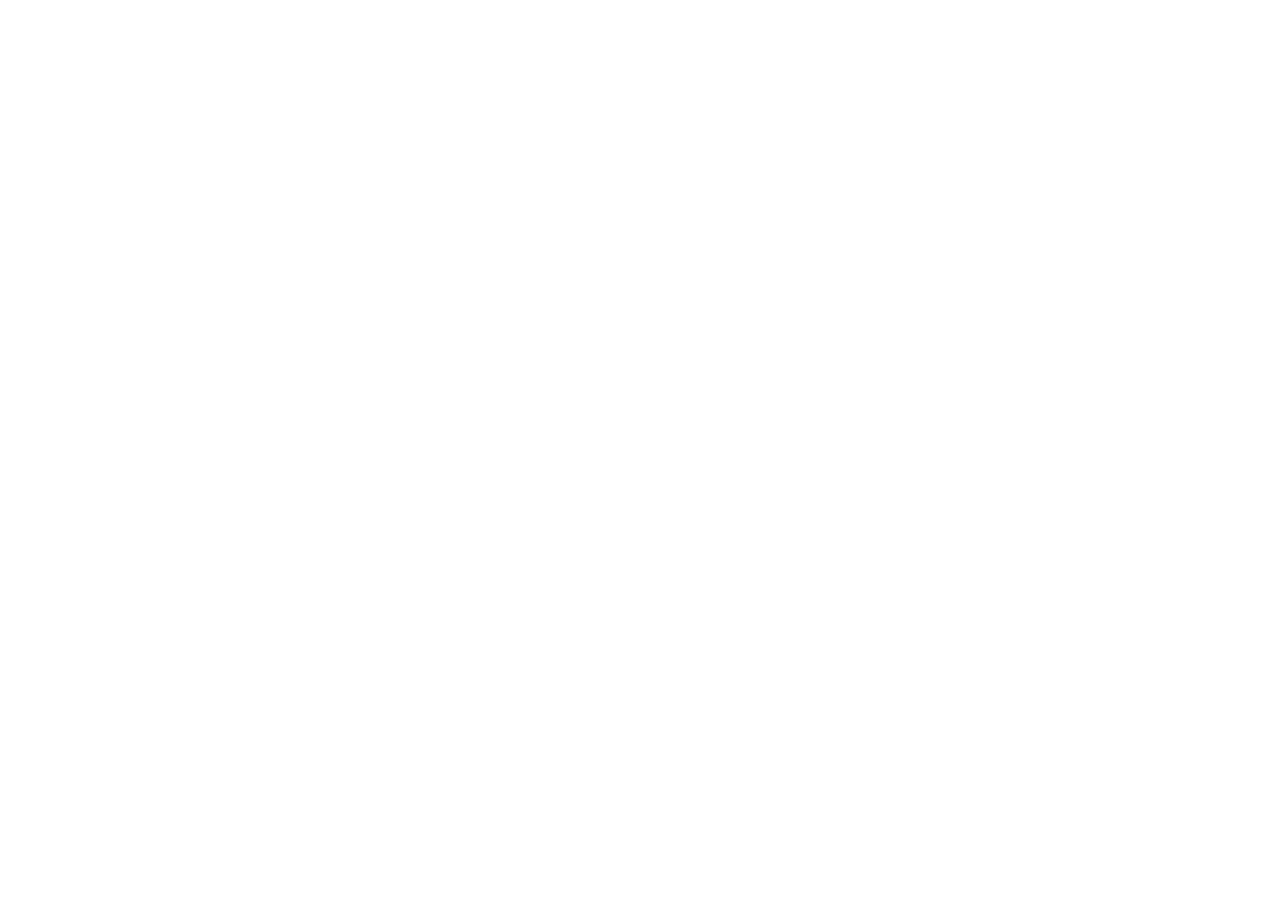
==== Project/src/main/resources/templates/reservable/index.html @ 4c2e681c "ReservableController + stuff" ====
<!DOCTYPE HTML>
<html xmlns:th="http://www.thymeleaf.org">
<head>
<title>KEBAB</title>
<meta http-equiv="Content-Type" content="text/html; charset=UTF-8" />

<link rel="stylesheet" th:href="@{/css/styles.css}"/>

</head>
<body>
    <div th:replace="fragments :: header (title=${title}, role=${role})"></div>
    <div class='content'>
        <h1 th:text="${reservable.name}">
            
        </h1>
    </div>
    
</body>
</html>
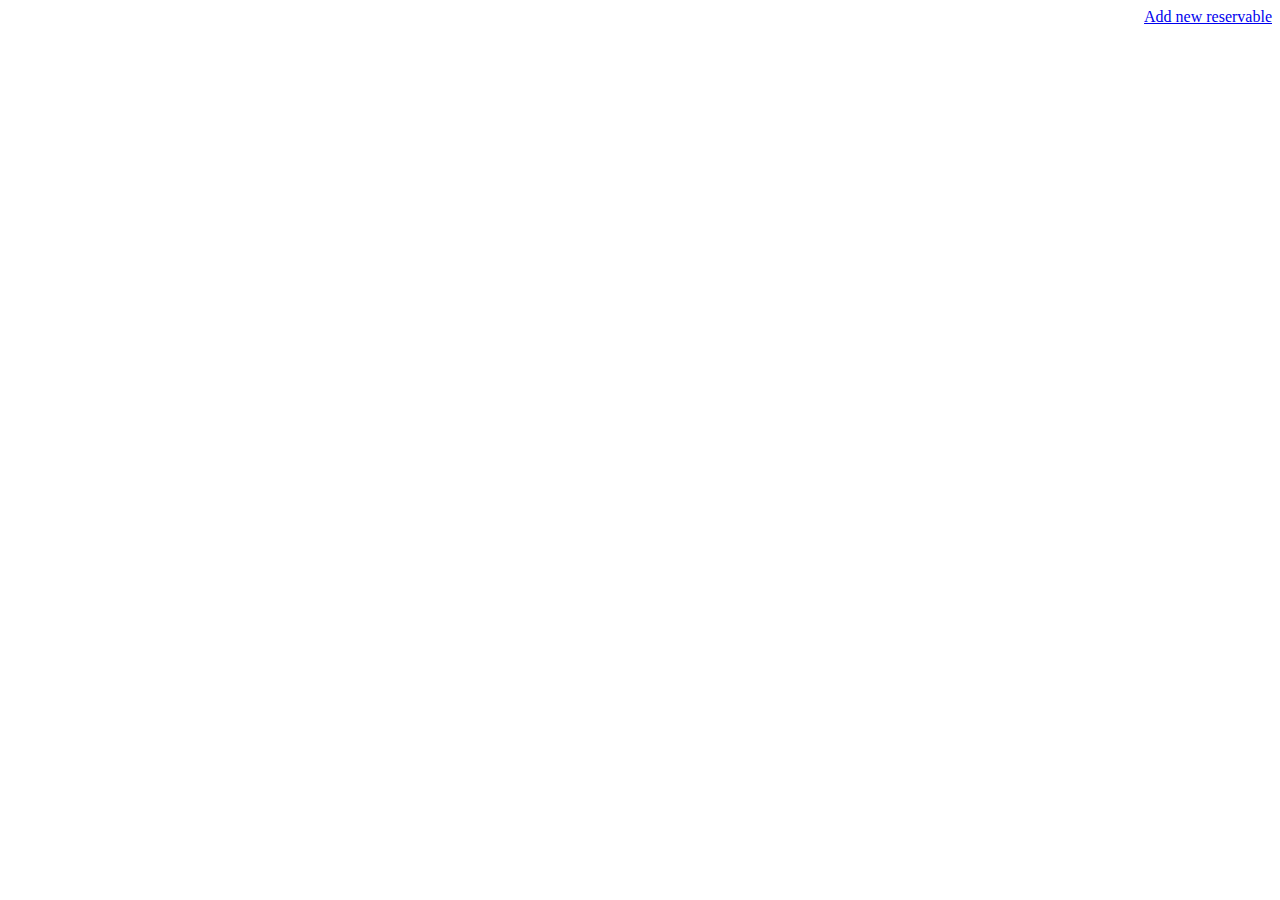
==== commit eb9887b7: "Add new reservable page" ====
--- a/Project/src/main/resources/templates/reservable/index.html
+++ b/Project/src/main/resources/templates/reservable/index.html
@@ -10,10 +10,21 @@
 <body>
     <div th:replace="fragments :: header (title=${title}, role=${role})"></div>
     <div class='content'>
-        <h1 th:text="${reservable.name}">
-            
-        </h1>
+<!--        näytetään vain jos käyytäjällä on oikeus lisätä uusi-->
+        <div class='button' style="float:right;">
+            <span><a href='/reservable/new'>Add new reservable</a></span>
+        </div>
+        
+        <div class="reservable-list">
+            <div class="reservable">
+                
+            </div>
+        </div>
+        
     </div>
     
+<script>
+
+</script>
 </body>
 </html>